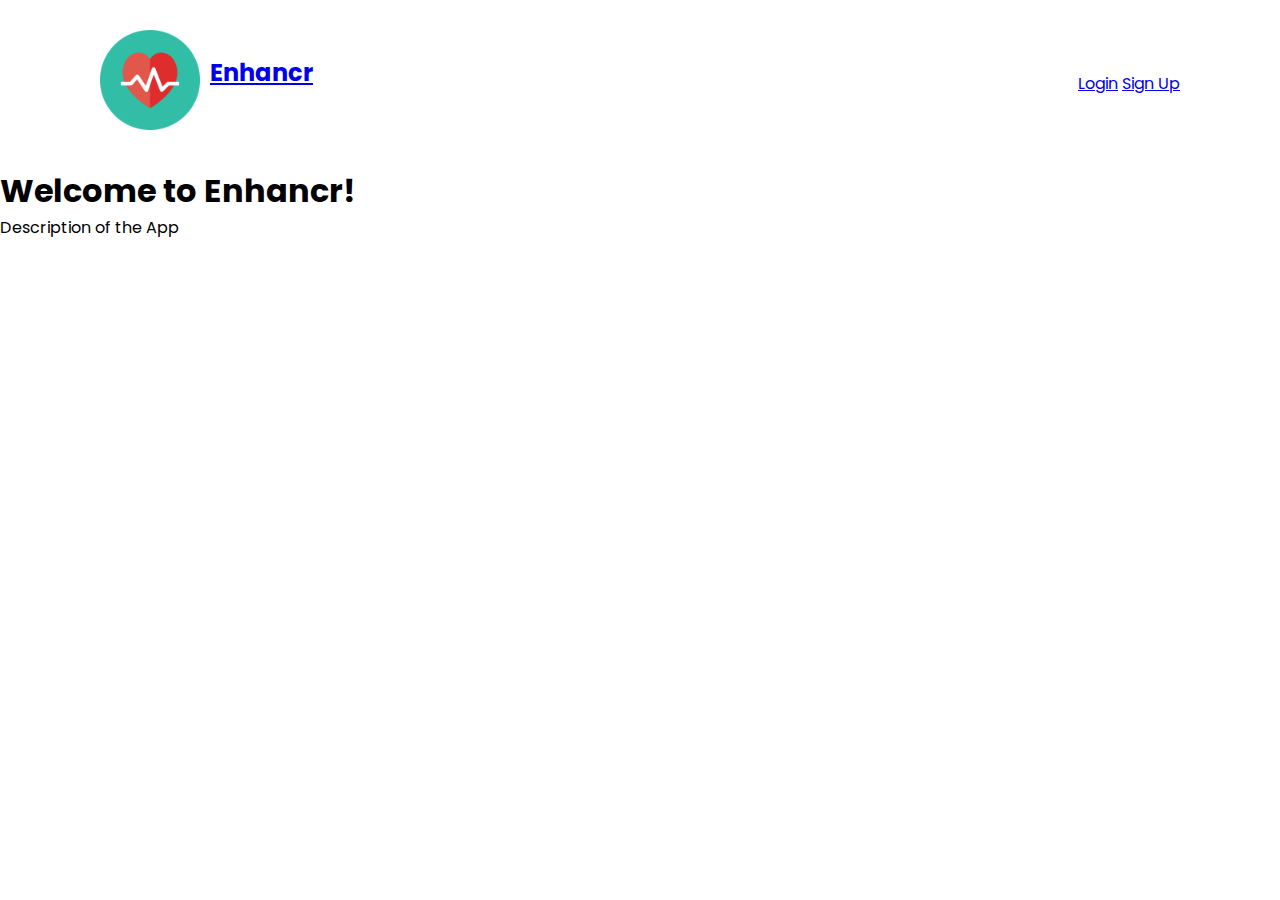
==== landing_page.html @ 42abcdb4 "Pushed the initial landing page skeleton" ====
<!DOCTYPE html>
<html lang="en">
<head>
    <meta charset="UTF-8">
    <meta http-equiv="X-UA-Compatible" content="IE=edge">
    <meta name="viewport" content="width=device-width, initial-scale=1.0">
    <link href="stylesheet.css" rel="stylesheet">
    <title>Enhancr Landing Page</title>
    
</head>
<body>
    <header>
        <div style="display:flex">
            <a href="#" class="logo"><img src="heart_logo.png" width="100" height="100"></a>
            <div style="padding-top:25px; padding-left: 10px;" >
                <h2><a href="#" class="logo">Enhancr</a></h2>

            </div>
        </div>
        
        <div class="navigation">
            <a href="#">Login</a>
            <a href="#">Sign Up</a> 
        </div>
    </header>

    <div class="content">
        <div class="description">
            <h1>Welcome to Enhancr!</h1>
            <p>Description of the App</p>
        </div>
    </div> 
    
</body>
</html>
---- stylesheet.css ----
@import url('https://fonts.googleapis.com/css2?family=Poppins:wght@200&display=swap');
*
{
    margin: 0;
    padding: 0;
    box-sizing: border-box;
    font-family: 'Poppins',sans-serif;
    
}
section
{
    position: relative;
    width: 100%;
    top: 0;
    min-height: 100vh;
    padding: 100px;
    display: flex;
    flex-direction: column;
    justify-content: space-between;
    background: #fff;
}
header
{   

    position: relative;
    top: 0;
    width: 100%;
    padding: 30px 100px;
    display: flex;
    justify-content: space-between;
    align-items: center;
}
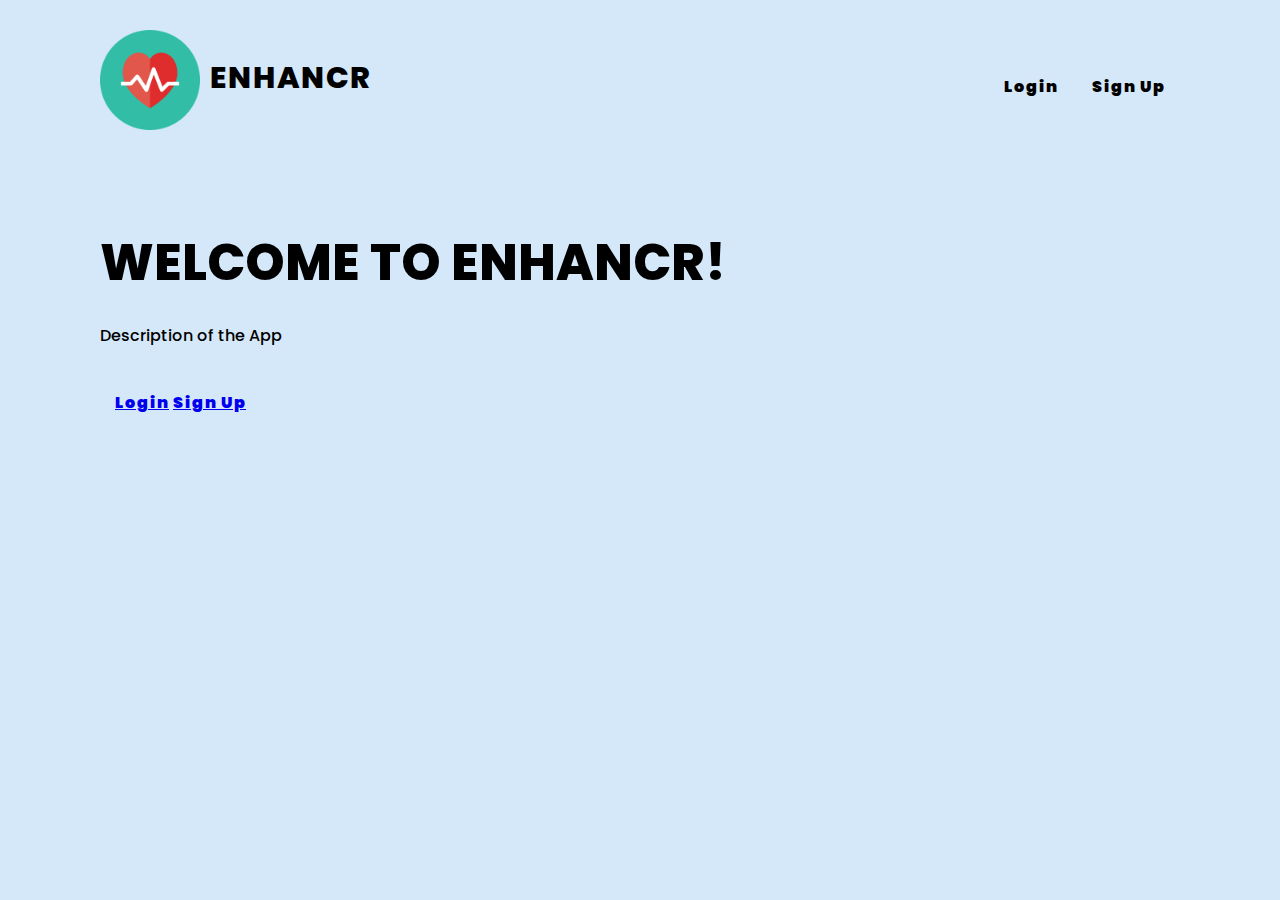
==== commit 3580e304: "Added the sign up and login buttons below description in landing_page.html and added more styling in" ====
--- a/landing_page.html
+++ b/landing_page.html
@@ -1,3 +1,4 @@
+<!-- test -->
 <!DOCTYPE html>
 <html lang="en">
 <head>
@@ -29,6 +30,10 @@
             <h1>Welcome to Enhancr!</h1>
             <p>Description of the App</p>
         </div>
+        <div class="navigation">
+            <a href="#">Login</a>
+            <a href="#">Sign Up</a> 
+        </div>
     </div> 
     
 </body>
--- a/stylesheet.css
+++ b/stylesheet.css
@@ -1,11 +1,11 @@
 @import url('https://fonts.googleapis.com/css2?family=Poppins:wght@200&display=swap');
 *
-{
-    margin: 0;
-    padding: 0;
+* {
     box-sizing: border-box;
-    font-family: 'Poppins',sans-serif;
-    
+    background-color: rgb(212, 232, 250);
+    font-family: Poppins, sans-serif;
+    margin: 0px;
+    padding: 0px;
 }
 section
 {
@@ -21,7 +21,6 @@
 }
 header
 {   
-
     position: relative;
     top: 0;
     width: 100%;
@@ -29,4 +28,61 @@
     display: flex;
     justify-content: space-between;
     align-items: center;
+}
+
+header .logo {
+    position: relative;
+    color: rgb(0, 0, 0);
+    font-size: 30px;
+    text-transform: uppercase;
+    font-weight: 800;
+    letter-spacing: 1px;
+    text-decoration: none;
+}
+
+header .navigation a {
+    color: rgb(0, 0, 0);
+    font-weight: 1000;
+    letter-spacing: 1px;
+    text-decoration: none;
+    padding: 2px 15px;
+    border-radius: 20px;
+    transition: background 0.3s ease 0s;
+}
+
+header .navigation a:hover {
+    background: rgb(86, 240, 201);
+}
+
+.content {
+    max-width: 650px;
+    margin: 60px 100px;
+}
+
+.content .description h1 {
+    font-size: 50px;
+    text-transform: uppercase;
+    font-weight: 800;
+    line-height: 60px;
+    margin-bottom: 30px;
+}
+
+.content .description p {
+    font-size: 16px;
+    font-weight: 500;
+    margin-bottom: 40px;
+}
+
+.content .navigation {
+    color: rgb(0, 0, 0);
+    font-weight: 1000;
+    letter-spacing: 1px;
+    text-decoration: none;
+    padding: 2px 15px;
+    border-radius: 20px;
+    transition: background 0.3s ease 0s;
+}
+
+content .navigation a:hover {
+    background: rgb(86, 240, 201);
 }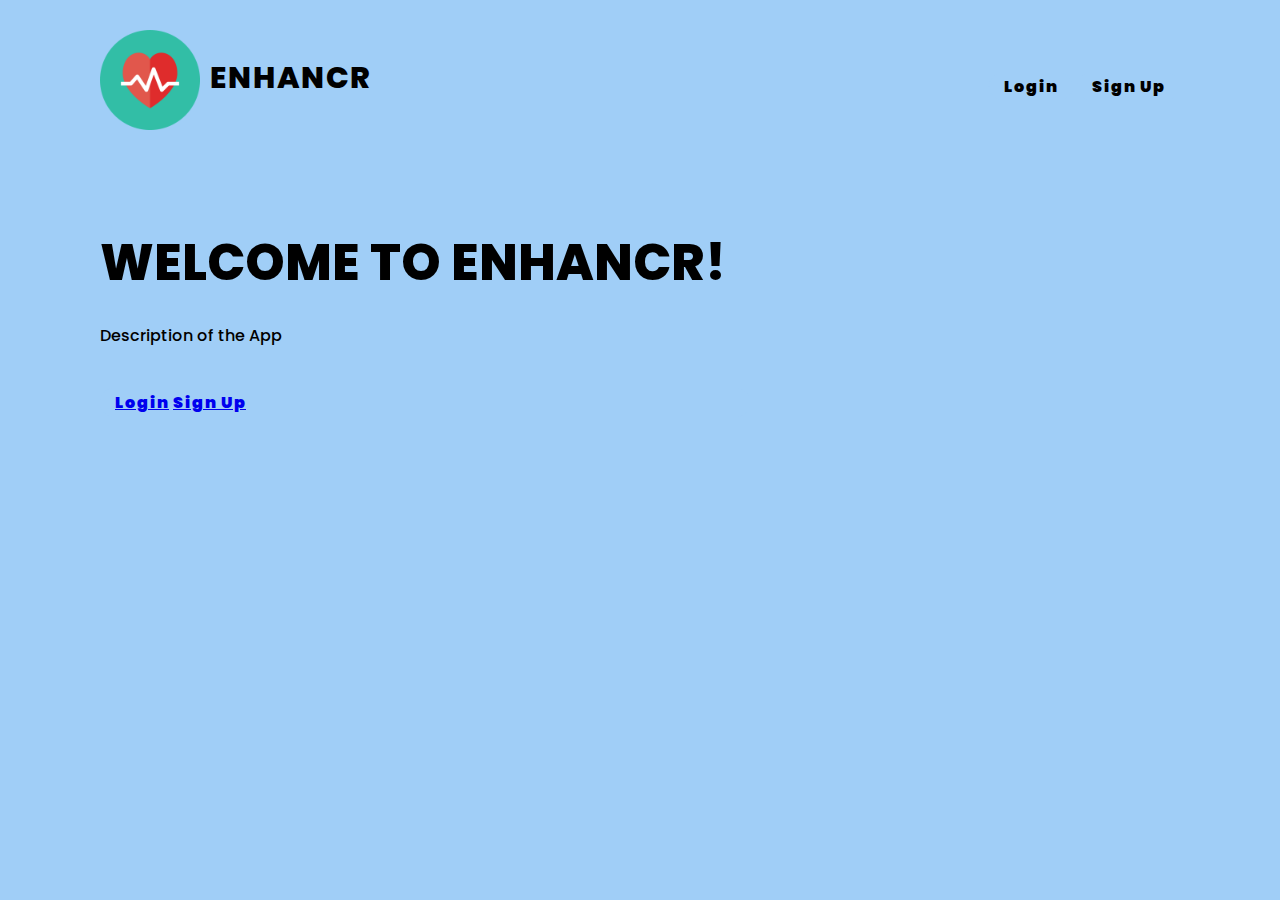
==== commit 9bb427d0: "Added the login page" ====
--- a/landing_page.html
+++ b/landing_page.html
@@ -15,7 +15,6 @@
             <a href="#" class="logo"><img src="heart_logo.png" width="100" height="100"></a>
             <div style="padding-top:25px; padding-left: 10px;" >
                 <h2><a href="#" class="logo">Enhancr</a></h2>
-
             </div>
         </div>
         
--- a/stylesheet.css
+++ b/stylesheet.css
@@ -2,7 +2,7 @@
 *
 * {
     box-sizing: border-box;
-    background-color: rgb(212, 232, 250);
+    background-color: rgb(160, 206, 247);
     font-family: Poppins, sans-serif;
     margin: 0px;
     padding: 0px;
@@ -39,6 +39,7 @@
     letter-spacing: 1px;
     text-decoration: none;
 }
+
 
 header .navigation a {
     color: rgb(0, 0, 0);
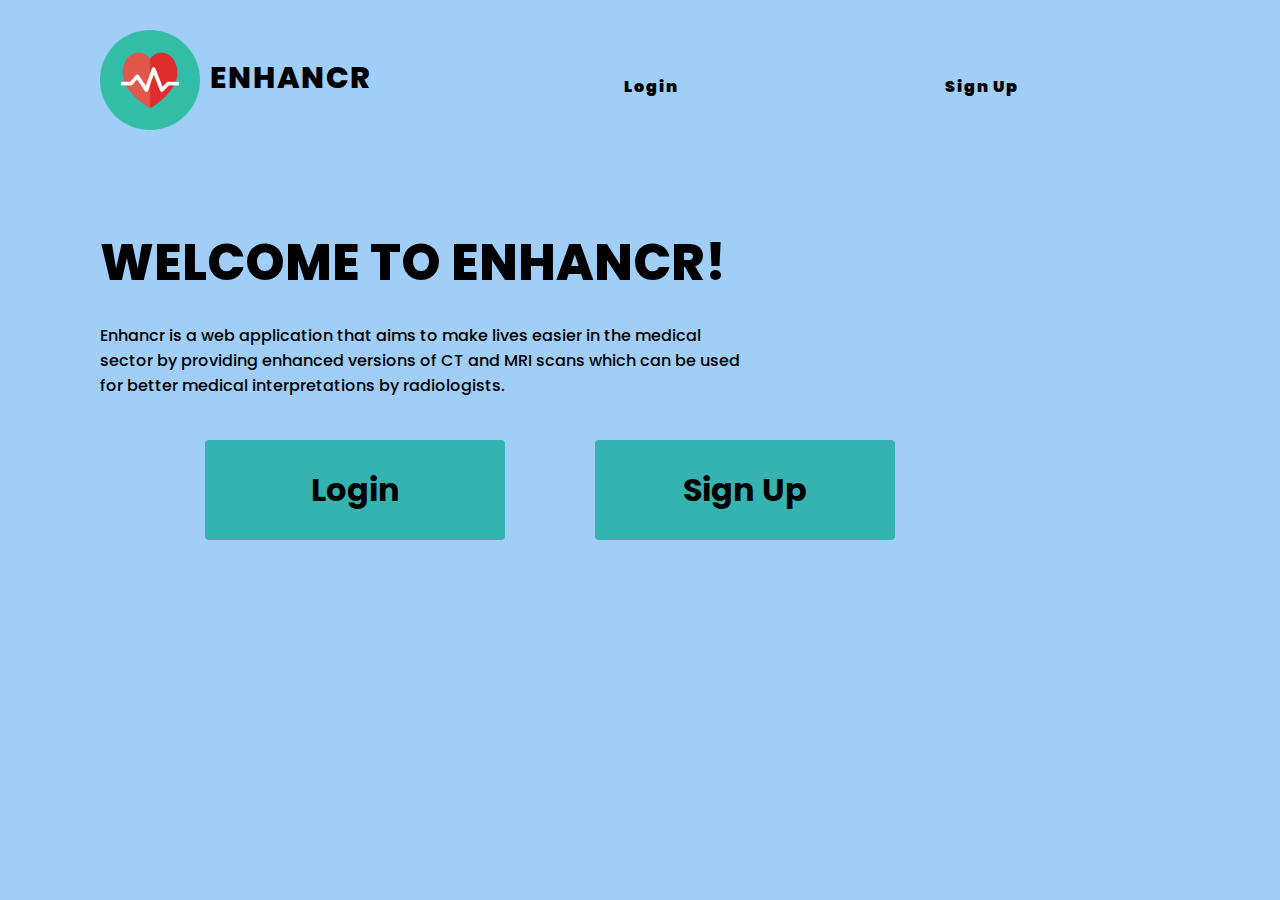
==== commit 1db138b2: "Changed login and sign up pages and added the upload image page" ====
--- a/landing_page.html
+++ b/landing_page.html
@@ -19,19 +19,24 @@
         </div>
         
         <div class="navigation">
-            <a href="#">Login</a>
-            <a href="#">Sign Up</a> 
+            <a href="login_page.html">Login</a>
+            <a href="sign_up_page.html">Sign Up</a> 
         </div>
     </header>
 
     <div class="content">
         <div class="description">
             <h1>Welcome to Enhancr!</h1>
-            <p>Description of the App</p>
+            <p>Enhancr is a web application that aims to make lives easier in the medical sector by providing enhanced versions of CT and MRI scans which can be used for better medical interpretations by radiologists.
+            </p>
         </div>
         <div class="navigation">
-            <a href="#">Login</a>
-            <a href="#">Sign Up</a> 
+            <a href="login_page.html">
+            <button class="Login">Login</button>
+            </a>
+            <a href="sign_up_page.html">
+            <button class="SignUp">Sign Up</button>
+            </a>
         </div>
     </div> 
     
--- a/stylesheet.css
+++ b/stylesheet.css
@@ -86,4 +86,53 @@
 
 content .navigation a:hover {
     background: rgb(86, 240, 201);
-}+}
+
+.navigation{
+    display: flex;
+    flex-direction: row;
+    justify-content: space-evenly;
+    align-items: center;
+    text-align: center;
+    min-width: 100vh;
+}
+
+.Login{
+   width: 300px;
+   height: 100px;
+   border: none;
+   background-color:rgb(53, 179, 177) ; 
+   border-radius: 4px;
+   box-shadow: inset 0 0 0 0 #f97f06;
+   transition: ease-out 0.3s;
+   font-size: 2rem;
+   font-weight: bold;
+   outline: none;
+}
+
+
+.Login:hover{
+    box-shadow: inset 300px 0 0 0 #f90606;
+    cursor: pointer;
+    color: white;
+}
+
+.SignUp{
+    width: 300px;
+    height: 100px;
+    border: none;
+    background-color:rgb(53, 179, 177) ; 
+    border-radius: 4px;
+    box-shadow: inset 0 0 0 0 #f97f06;
+    transition: ease-out 0.3s;
+    font-size: 2rem;
+    font-weight: bold;
+    outline: none;
+ }
+ 
+ 
+ .SignUp:hover{
+     box-shadow: inset 300px 0 0 0 #f90606;
+     cursor: pointer;
+     color: white;
+ }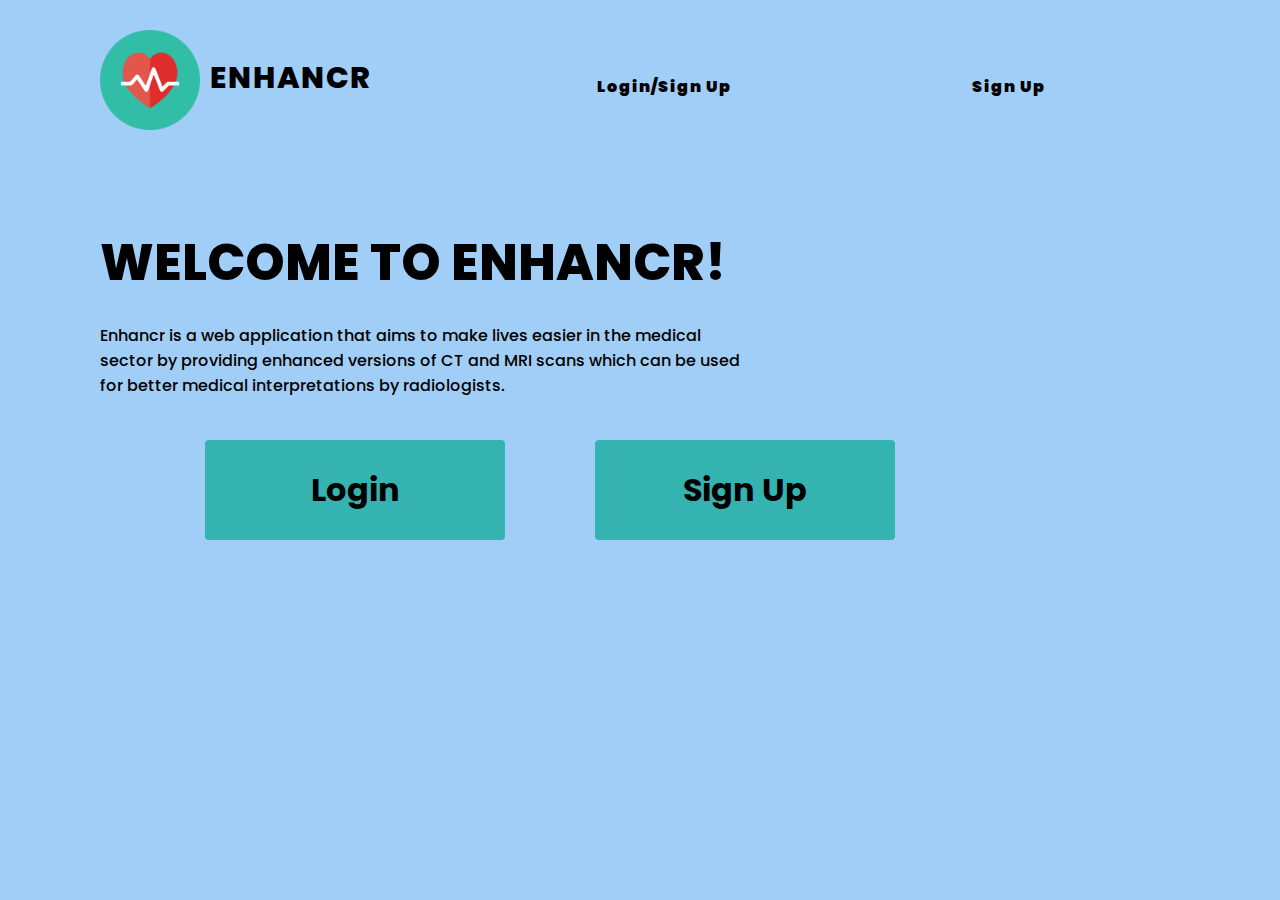
==== commit 733f909f: "Added some firebase functionality" ====
--- a/landing_page.html
+++ b/landing_page.html
@@ -19,7 +19,7 @@
         </div>
         
         <div class="navigation">
-            <a href="login_page.html">Login</a>
+            <a href="login_signup.html">Login/Sign Up</a>
             <a href="sign_up_page.html">Sign Up</a> 
         </div>
     </header>
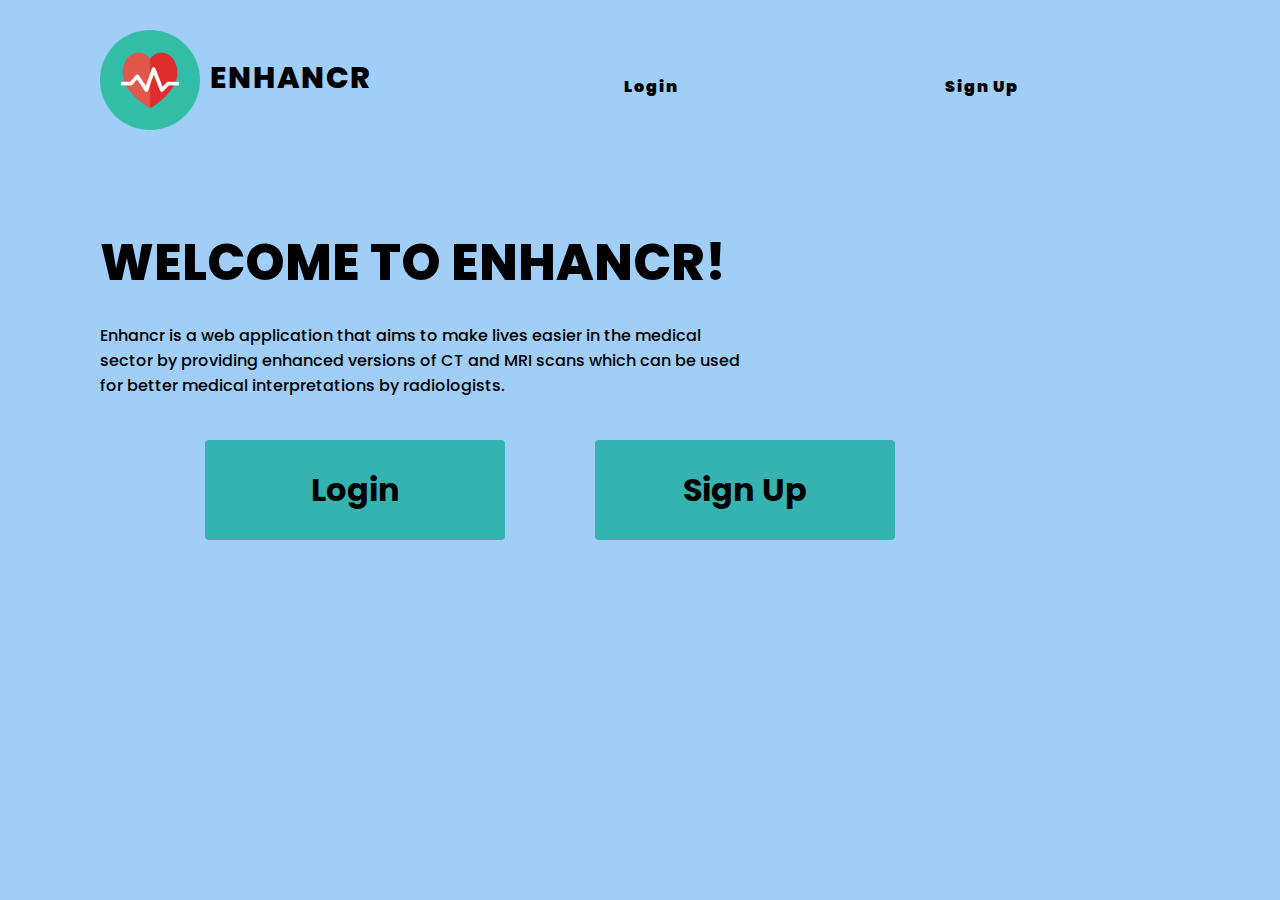
==== commit 2dfd176d: "Changed Firebase implementation" ====
--- a/landing_page.html
+++ b/landing_page.html
@@ -19,7 +19,7 @@
         </div>
         
         <div class="navigation">
-            <a href="login_signup.html">Login/Sign Up</a>
+            <a href="login_page.html">Login</a>
             <a href="sign_up_page.html">Sign Up</a> 
         </div>
     </header>
